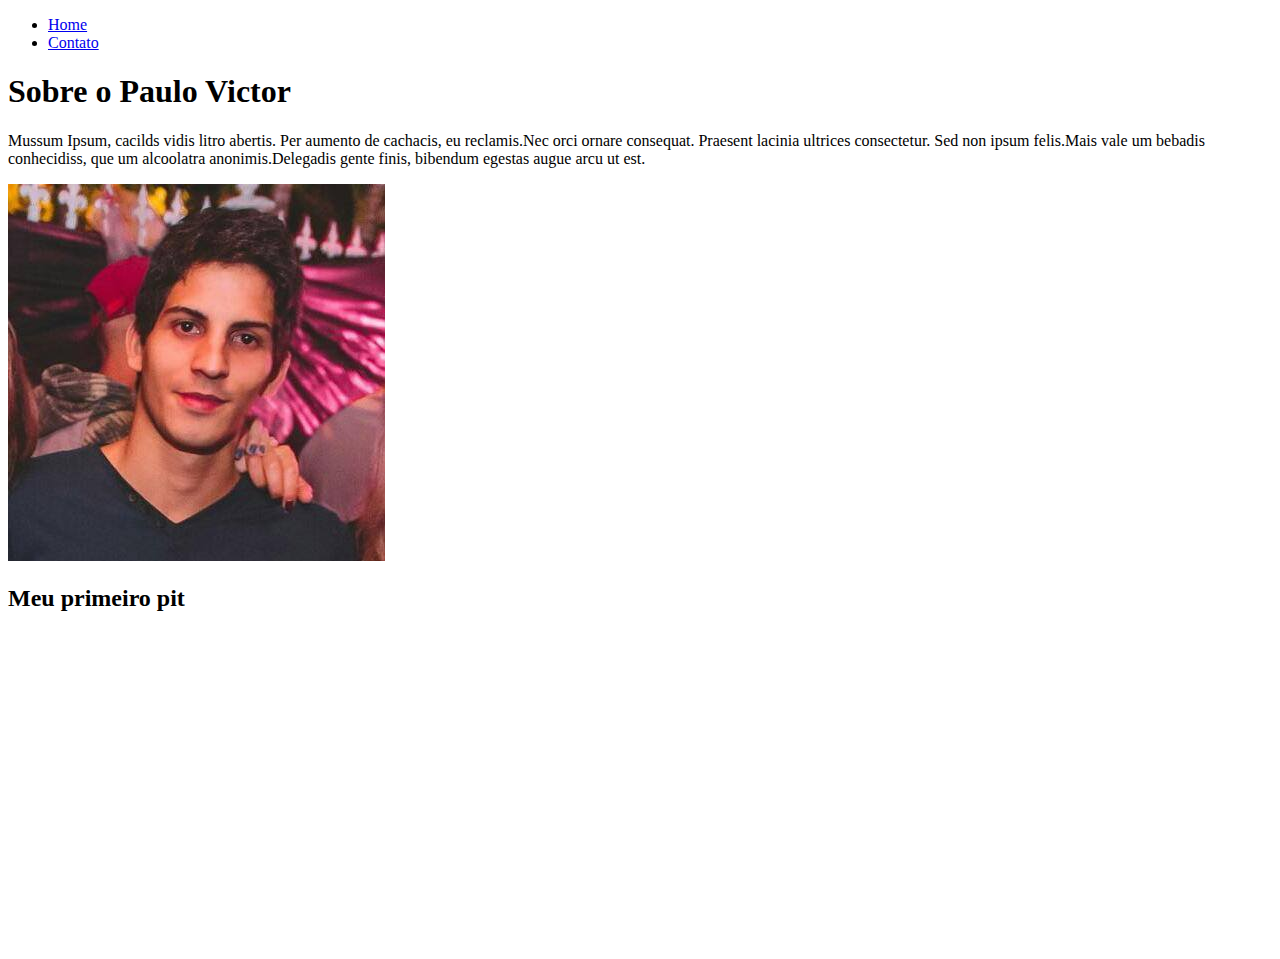
==== Atividades Programação/Bloco 3/index.html @ e383bf63 "Fundamentos web" ====
<!DOCTYPE html>
<html lang="pt-br">
<head>
    <meta charset="UTF-8">
    <meta name="viewport" content="width=device-width, initial-scale=1.0">
    <title>Meu Perfil</title>
</head>
<body>

    <nav>
        <ul>
            <li>
                <a href="index.html"> Home</a>
            </li>
            <li>
                <a href="contato.html"> Contato</a>
            </li>
        </ul>
    </nav>

    <h1>Sobre o Paulo Victor</h1>
    
    <p>
        Mussum Ipsum, cacilds vidis litro abertis. Per aumento de cachacis, eu reclamis.Nec orci ornare consequat. Praesent lacinia ultrices consectetur. Sed non ipsum felis.Mais vale um bebadis conhecidiss, que um alcoolatra anonimis.Delegadis gente finis, bibendum egestas augue arcu ut est.
    </p>

    <img src="assets/img/1.jpg" alt="Foto do criador desse conteudo">

    <h2>Meu primeiro pit</h2>

    <iframe 
        width="560" 
        height="315" 
        src="https://www.youtube.com/embed/wbOdI2-yT1I" 
        title="YouTube video player" 
        frameborder="0" 
        allow="accelerometer; autoplay; clipboard-write; encrypted-media; gyroscope; picture-in-picture" allowfullscreen>
    </iframe>

    

</body>
</html>
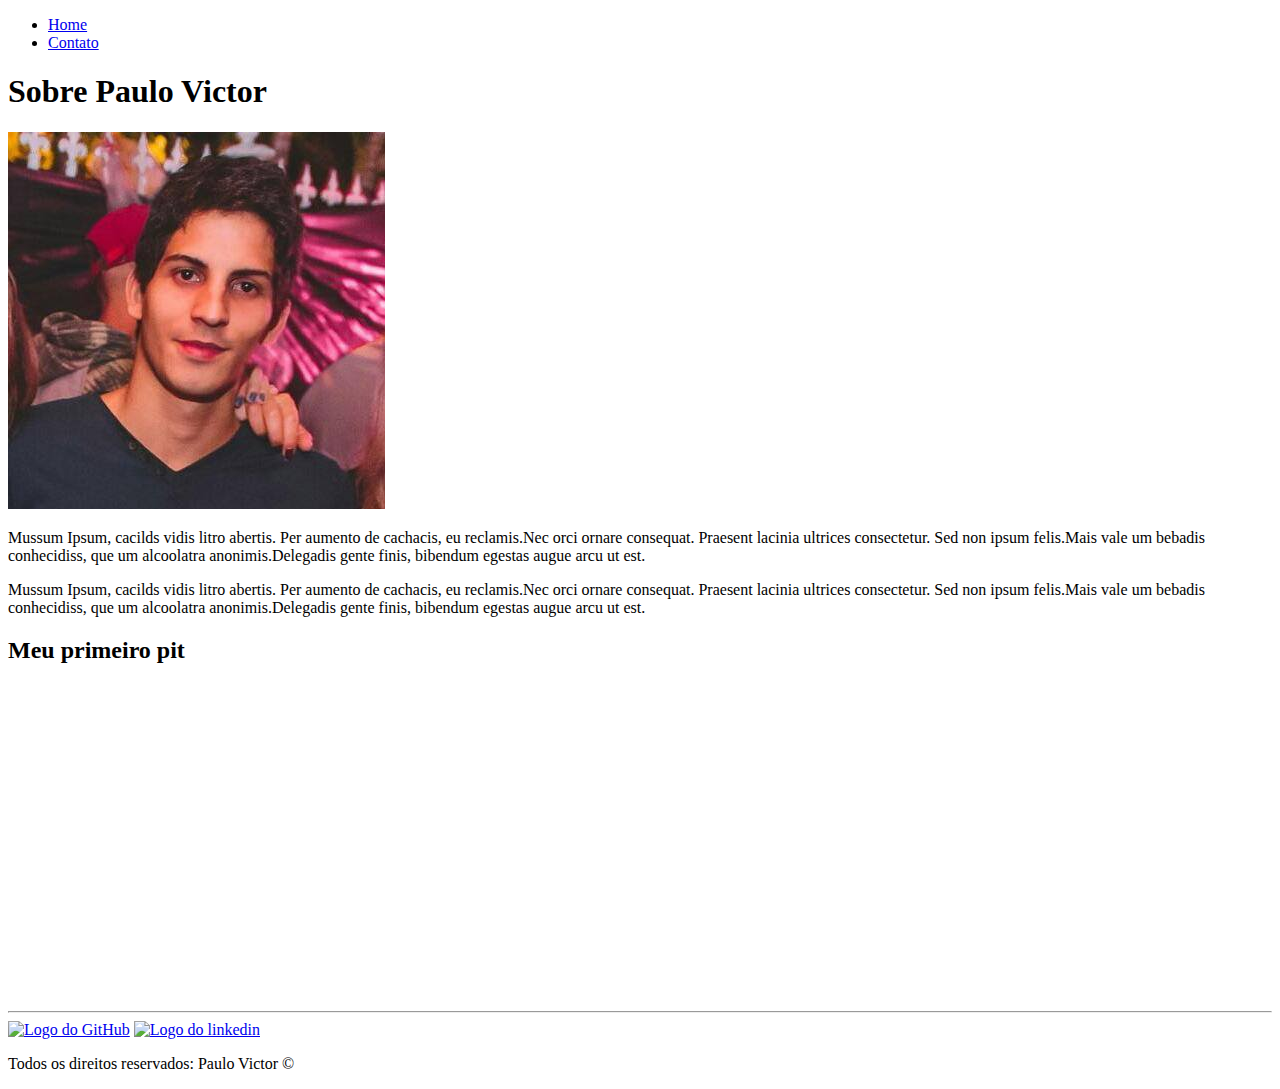
==== commit 71b20c69: "Adicionando JS e eventos utilizando JS" ====
--- a/Atividades Programação/Bloco 3/index.html
+++ b/Atividades Programação/Bloco 3/index.html
@@ -4,11 +4,14 @@
     <meta charset="UTF-8">
     <meta name="viewport" content="width=device-width, initial-scale=1.0">
     <title>Meu Perfil</title>
+
+    <link rel="stylesheet" href="assets/css/style.css">
+
 </head>
 <body>
 
     <nav>
-        <ul>
+        <ul id="menu">
             <li>
                 <a href="index.html"> Home</a>
             </li>
@@ -18,17 +21,29 @@
         </ul>
     </nav>
 
-    <h1>Sobre o Paulo Victor</h1>
+    <h1 class="center">Sobre Paulo Victor</h1>
     
-    <p>
-        Mussum Ipsum, cacilds vidis litro abertis. Per aumento de cachacis, eu reclamis.Nec orci ornare consequat. Praesent lacinia ultrices consectetur. Sed non ipsum felis.Mais vale um bebadis conhecidiss, que um alcoolatra anonimis.Delegadis gente finis, bibendum egestas augue arcu ut est.
-    </p>
+    <div class="container">
+        <div>
+            <img class="br-50 wr p-30" src="assets/img/1.jpg" alt="Foto do criador desse conteudo">
+        </div>
+        
+        <div class="p-30">
+            
+            <p class="justify">
+                Mussum Ipsum, cacilds vidis litro abertis. Per aumento de cachacis, eu reclamis.Nec orci ornare consequat. Praesent lacinia ultrices consectetur. Sed non ipsum felis.Mais vale um bebadis conhecidiss, que um alcoolatra anonimis.Delegadis gente finis, bibendum egestas augue arcu ut est.
+            </p>
+        
+            <p class="justify">
+                Mussum Ipsum, cacilds vidis litro abertis. Per aumento de cachacis, eu reclamis.Nec orci ornare consequat. Praesent lacinia ultrices consectetur. Sed non ipsum felis.Mais vale um bebadis conhecidiss, que um alcoolatra anonimis.Delegadis gente finis, bibendum egestas augue arcu ut est.
+            </p>    
+        </div>
+    </div>
+    
+    <h2 class="center">Meu primeiro pit</h2>
 
-    <img src="assets/img/1.jpg" alt="Foto do criador desse conteudo">
-
-    <h2>Meu primeiro pit</h2>
-
-    <iframe 
+    <div class="container mb-50">
+        <iframe 
         width="560" 
         height="315" 
         src="https://www.youtube.com/embed/wbOdI2-yT1I" 
@@ -36,8 +51,20 @@
         frameborder="0" 
         allow="accelerometer; autoplay; clipboard-write; encrypted-media; gyroscope; picture-in-picture" allowfullscreen>
     </iframe>
-
+    </div>
     
-
+    <hr>
+    <footer>
+        <div class="container">
+            <a href="https://github.com/PvPaulinho" target="_blank"><img class="social" src="assets/img/github.png" alt="Logo do GitHub"></a>
+            <a href="https://www.linkedin.com/in/paulo-victor-damasceno-e-silva-0184ba183/" target="_blank"><img class="social" src="assets/img/linkedin.png" alt="Logo do linkedin"></a>    
+        </div>
+              
+        <p class="center">
+            Todos os direitos reservados: Paulo Victor &copy
+        </p>
+    </footer>
+    
+    
 </body>
 </html>